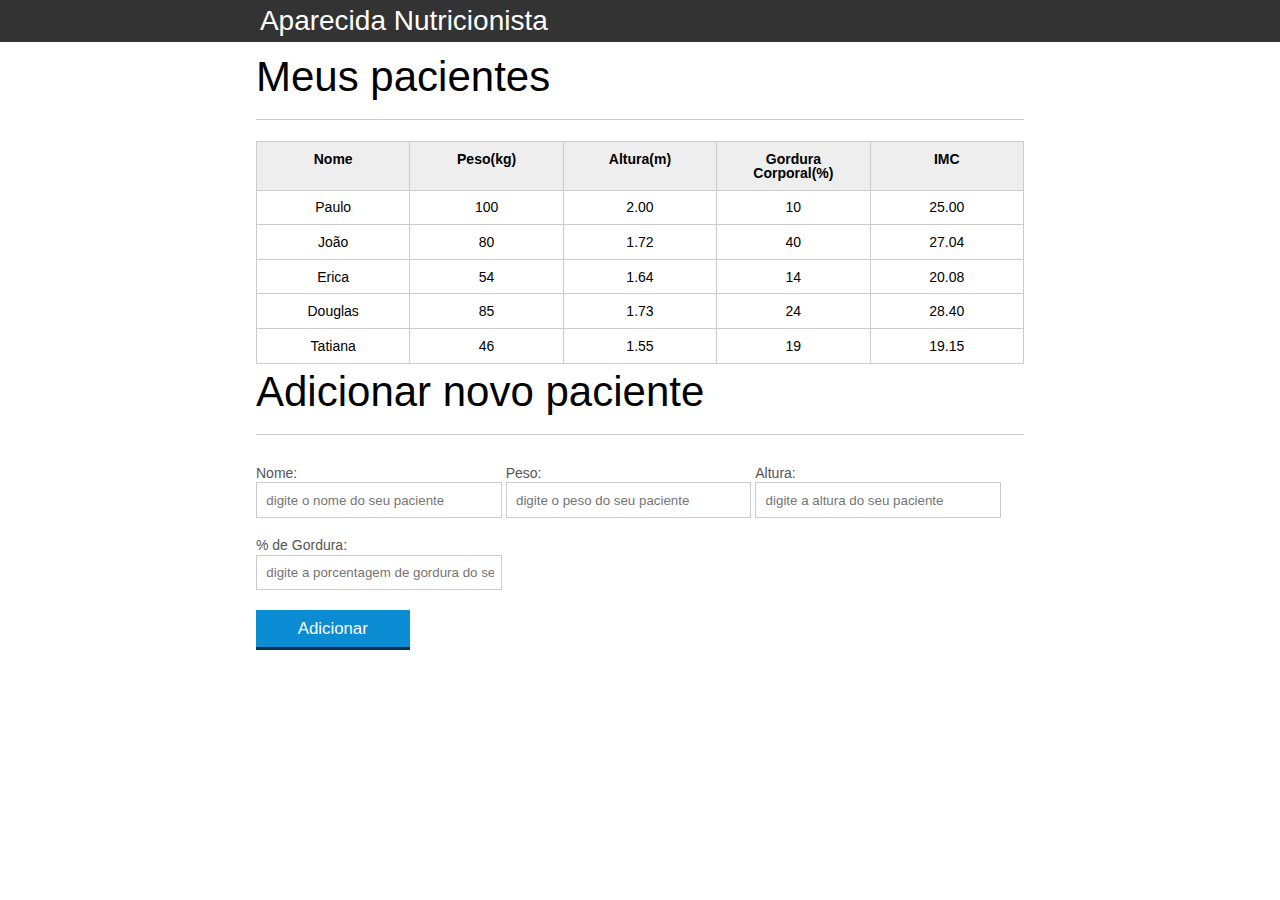
==== introducao-javascript/index.html @ 2115e1c9 "Update index.html" ====
<!DOCTYPE html>
<html lang="pt-br">
	<head>
		<meta charset="UTF-8">
		<title>Aparecida Nutrição</title>
		<link rel="icon" href="favicon.ico" type="image/x-icon">
		<link rel="stylesheet" type="text/css" href="css/reset.css">
		<link rel="stylesheet" type="text/css" href="css/index.css">
	</head>
	<body>

		<header>
			<div class="container">
				<h1 class="titulo">Aparecida Nutrição</h1>
			</div>
		</header>
		<main>
			<section class="container">
				<h2>Meus pacientes</h2>
				<table>
					<thead>
						<tr>
							<th>Nome</th>
							<th>Peso(kg)</th>
							<th>Altura(m)</th>
							<th>Gordura Corporal(%)</th>
							<th>IMC</th>
						</tr>
					</thead>
					<tbody id="tabela-pacientes">
						<tr class="paciente" id="primeiro-paciente" >
							<td class="info-nome">Paulo</td>
							<td class="info-peso">100</td>
							<td class="info-altura">2.00</td>
							<td class="info-gordura">10</td>
							<td class="info-imc">0</td>
						</tr>

						<tr class="paciente" >
							<td class="info-nome">João</td>
							<td class="info-peso">80</td>
							<td class="info-altura">1.72</td>
							<td class="info-gordura">40</td>
							<td class="info-imc">0</td>
						</tr>

						<tr class="paciente" >
							<td class="info-nome">Erica</td>
							<td class="info-peso">54</td>
							<td class="info-altura">1.64</td>
							<td class="info-gordura">14</td>
							<td class="info-imc">0</td>
						</tr>

						<tr class="paciente">
							<td class="info-nome">Douglas</td>
							<td class="info-peso">85</td>
							<td class="info-altura">1.73</td>
							<td class="info-gordura">24</td>
							<td class="info-imc">0</td>
						</tr>
						<tr class="paciente" >
							<td class="info-nome">Tatiana</td>
							<td class="info-peso">46</td>
							<td class="info-altura">1.55</td>
							<td class="info-gordura">19</td>
							<td class="info-imc">0</td>
						</tr>
					</tbody>
				</table>

			</section>
		</main>

		<!-- ... -->
		<section class="container">
			<h2 id="titulo-form">Adicionar novo paciente</h2>
			<ul id="mensagens-erro">
				<li></li>
			</ul>
			<form id="form-adiciona">
				<div class="grupo">
					<label for="nome">Nome:</label>
					<input id="nome" name="nome" type="text" placeholder="digite o nome do seu paciente" class="campo">
				</div>
				<div class="grupo">
					<label for="peso">Peso:</label>
					<input id="peso" name="peso" type="text" placeholder="digite o peso do seu paciente" class="campo campo-medio">
				</div>
				<div class="grupo">
					<label for="altura">Altura:</label>
					<input id="altura" name="altura" type="text" placeholder="digite a altura do seu paciente" class="campo campo-medio">
				</div>
				<div class="grupo">
					<label for="gordura">% de Gordura:</label>
					<input id="gordura" type="text" placeholder="digite a porcentagem de gordura do seu paciente" class="campo campo-medio">
				</div>

				<button id="adicionar-paciente" class="botao bto-principal">Adicionar</button>
			</form>
		</section>

		<!-- Importação dos Javascripts AQUI -->
		<script src="js/calcula-imc.js" ></script>
		<script src="js/form.js" ></script>
		<script src="js/remover-paciente.js" ></script>
		<!-- <script src="js/principal.js"></script> -->

	</body>
</html>
---- introducao-javascript/css/index.css ----
*{
	box-sizing: border-box;
 }

body{
	font-family: "Helvetica Neue", "Helvetica", Helvetica, Arial, sans-serif;
	font-size: 14px;
}

header{
	background-color: #333;
	height: 3em;
	color: #FFF;
	margin-bottom: 1em;
}

header h1{
	font-size: 2em;
	display:inline-block;
	vertical-align:	middle;
}
header h2{
	font-size: 2em;
	display:inline-block;
	vertical-align:	middle;
}

header .container:before{
	content: '';
	display:inline-block;
	height: 100%;
	vertical-align:	middle;
}

.container{
	width: 60%;
	height: 100%;
	margin: 0 auto;
}

section{
	margin: 2em 0;
	overflow: hidden;
}

section h2{
	font-size: 3em;
	display: block;
	padding-bottom: .5em;
	border-bottom: 1px solid #ccc;
	margin-bottom: .5em;
}

table{
	width: 100%;
	margin-bottom : .5em;
    table-layout: fixed;

}

td, th {
	padding: .7em;
	margin: 0;
	border: 1px solid #ccc;
	text-align: center;
}

th{
	font-weight: bold;
	background-color: #EEE;
}

label{
	color: #555;
	display: block;
	margin-bottom: .2em;
}

.campo{
	margin: 0;
	padding-bottom: 1em;
	width: 100%;
	border: 1px solid #ccc;
	padding: .7em;
	width: 100%;
}

.campo-medio{
	display: inline-block;
	padding-right: .5em;
}

.grupo{
	width: 32%;
	display: inline-block;
	padding: 10px 0px;
}

button{
	padding: .5em 2em;
	border: 0;
	border-bottom: 3px solid;
	font-size: 1.2em;
	cursor: pointer;
	margin: 0;
	margin-top: -3px;
	color: #fff;
	background-color:#0c8cd3;
	border-color: #04324c;
	width: 20%;
    display: block;
    clear: both;
    margin: 10px 0px;

}

button:active{
	margin-top:0px;
	border: 0;
}

button[disabled=disabled], button:disabled {
    background-color: gray;
	border-color: darkgray;

}

.adicionar-paciente{
    margin-top: 30px;
}

.campo-invalido{
	border: 1px solid red;
}

.paciente-invalido {
    background-color: lightcoral;
}

#mensagens-erro {
    color: red;
}
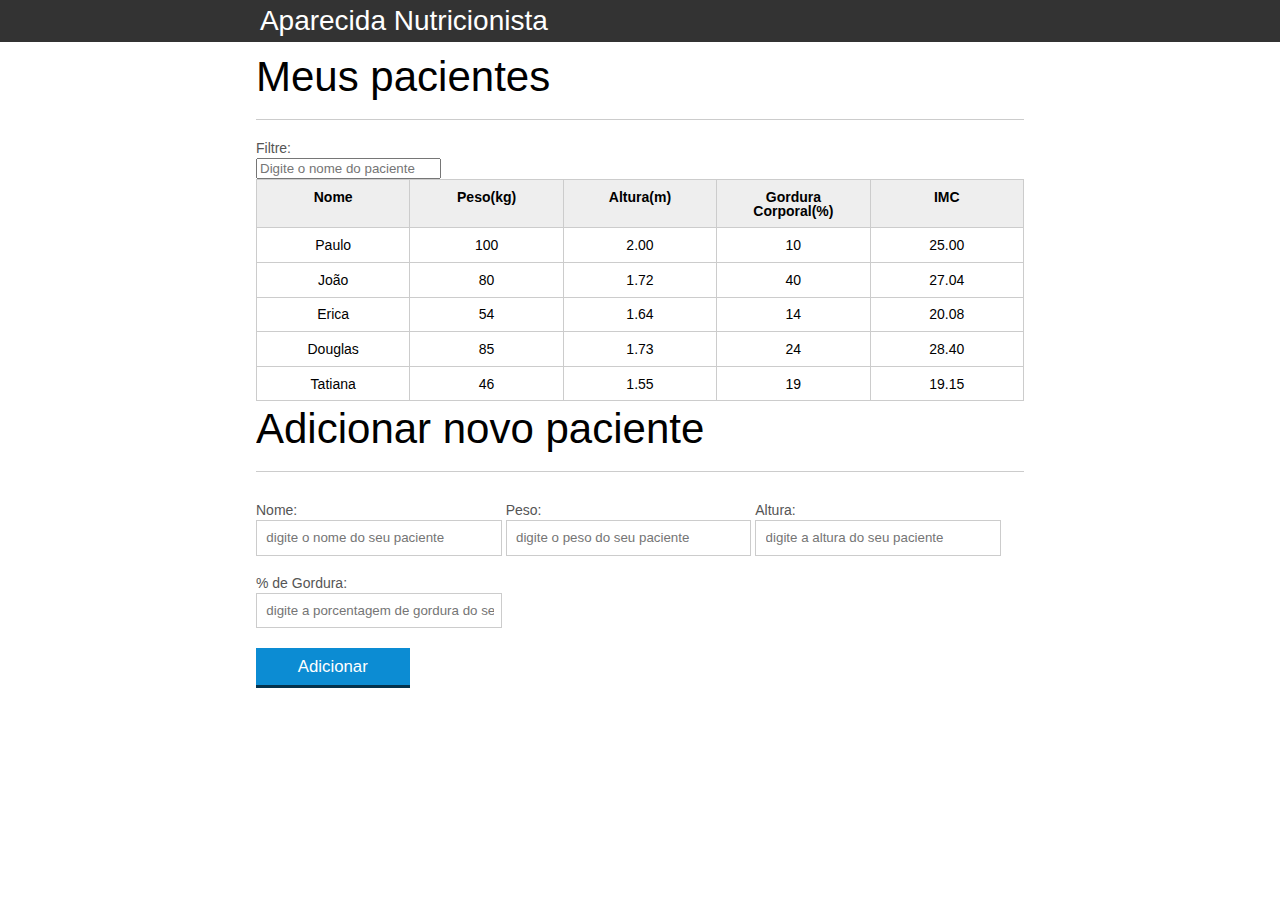
==== commit cfff54b1: "campo de filtro" ====
--- a/introducao-javascript/index.html
+++ b/introducao-javascript/index.html
@@ -17,6 +17,8 @@
 		<main>
 			<section class="container">
 				<h2>Meus pacientes</h2>
+				<label for="filtrar-tabela">Filtre:</label>
+				<input type="text" name="filtro" id="filtrar-tabela" placeholder="Digite o nome do paciente">
 				<table>
 					<thead>
 						<tr>
--- a/introducao-javascript/css/index.css
+++ b/introducao-javascript/css/index.css
@@ -139,4 +139,9 @@
 
 #mensagens-erro {
     color: red;
+}
+
+.fadeOut {
+    opacity: 0;
+    transition: 0.5s;
 }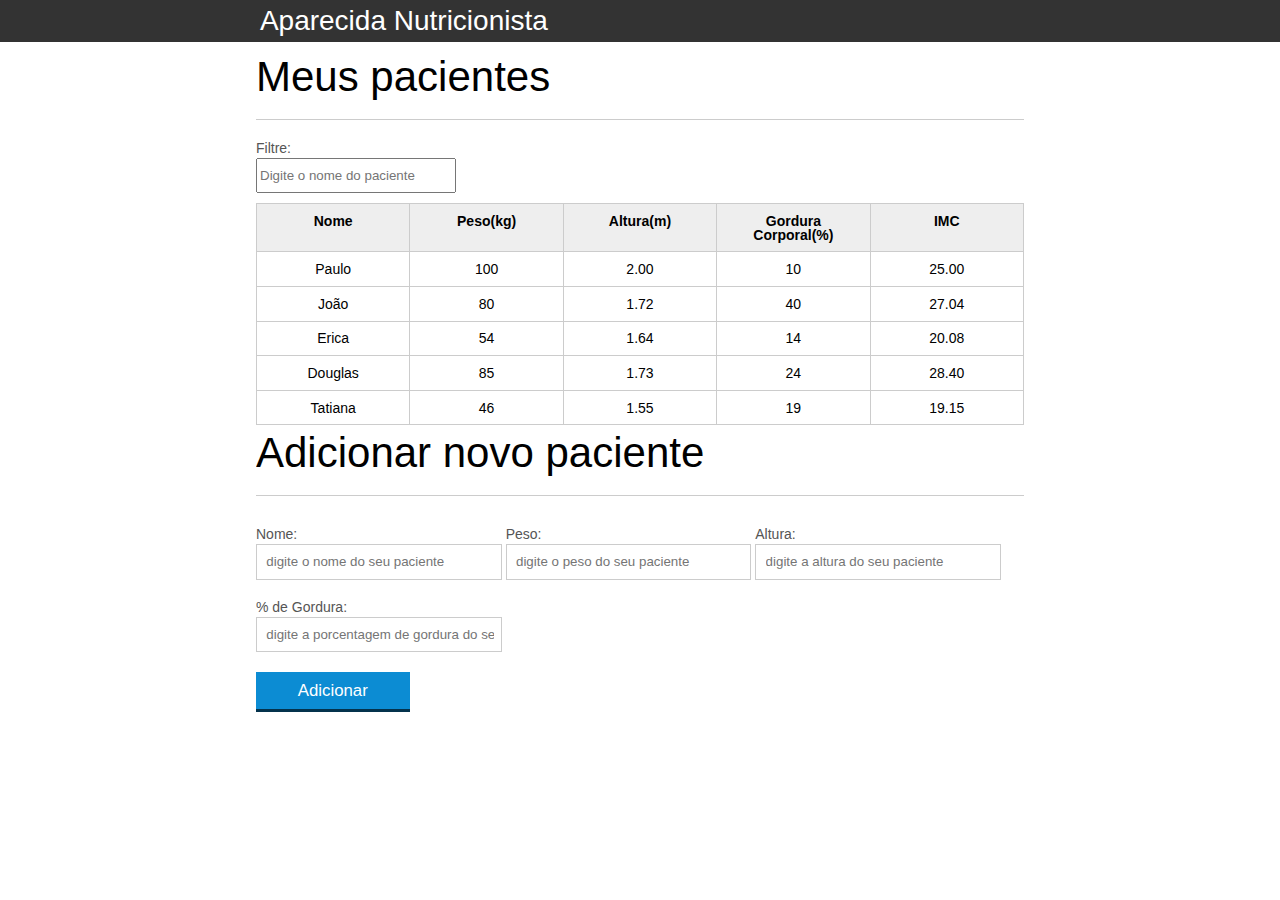
==== commit 207a83e0: "Update index.html" ====
--- a/introducao-javascript/index.html
+++ b/introducao-javascript/index.html
@@ -106,6 +106,7 @@
 		<script src="js/calcula-imc.js" ></script>
 		<script src="js/form.js" ></script>
 		<script src="js/remover-paciente.js" ></script>
+		<script src="js/filtra.js" ></script>
 		<!-- <script src="js/principal.js"></script> -->
 
 	</body>
--- a/introducao-javascript/css/index.css
+++ b/introducao-javascript/css/index.css
@@ -144,4 +144,10 @@
 .fadeOut {
     opacity: 0;
     transition: 0.5s;
+}
+
+#filtrar-tabela {
+    width: 200px;
+    height: 35px;
+    margin-bottom: 10px;
 }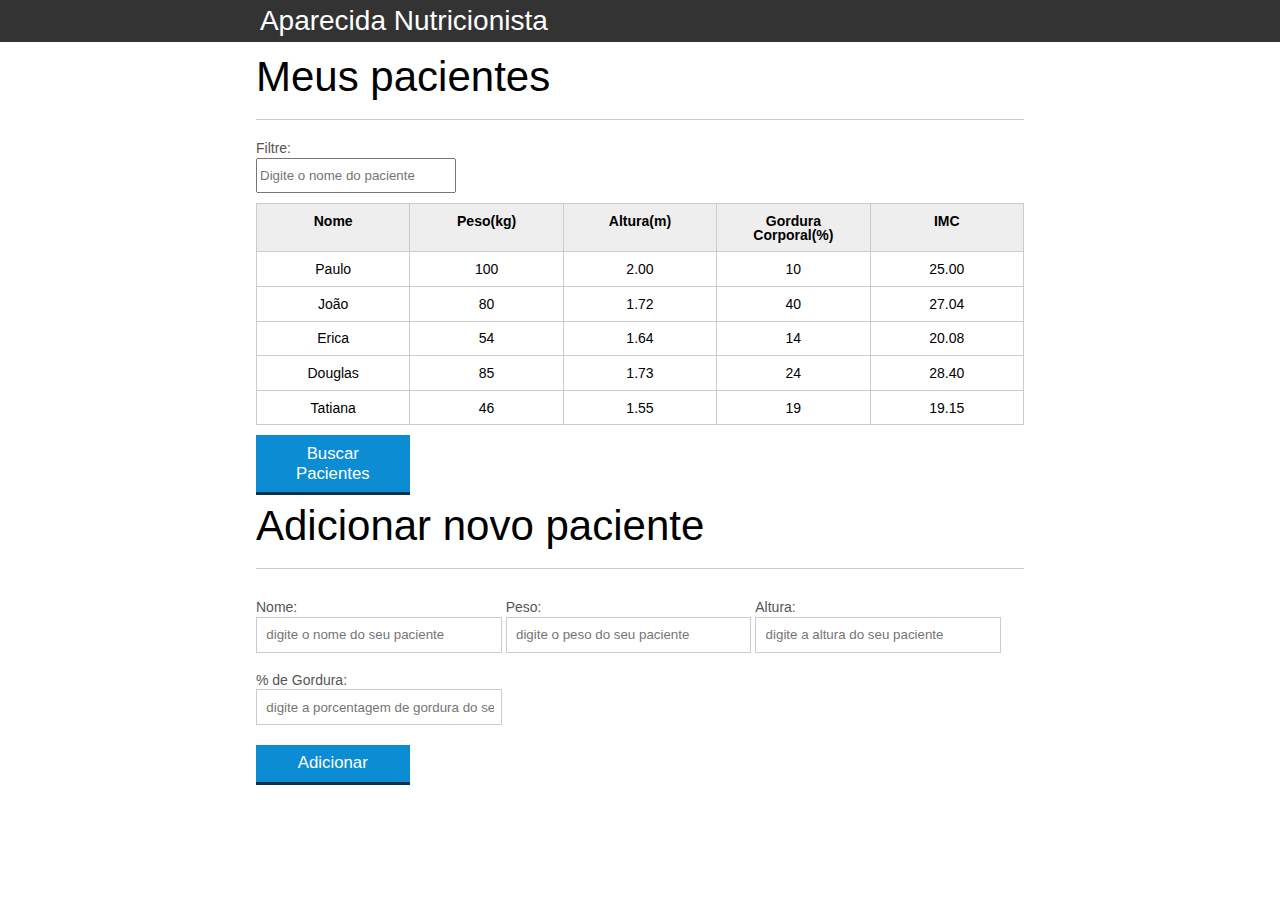
==== commit 6a31abaf: "Update index.html" ====
--- a/introducao-javascript/index.html
+++ b/introducao-javascript/index.html
@@ -20,7 +20,7 @@
 				<label for="filtrar-tabela">Filtre:</label>
 				<input type="text" name="filtro" id="filtrar-tabela" placeholder="Digite o nome do paciente">
 				<table>
-					<thead>
+					<thead id="headtabela">
 						<tr>
 							<th>Nome</th>
 							<th>Peso(kg)</th>
@@ -70,7 +70,7 @@
 						</tr>
 					</tbody>
 				</table>
-
+				<button id="buscar-pacientes" class="botao bto-principal">Buscar Pacientes</button>
 			</section>
 		</main>
 
@@ -107,6 +107,7 @@
 		<script src="js/form.js" ></script>
 		<script src="js/remover-paciente.js" ></script>
 		<script src="js/filtra.js" ></script>
+		<script src="js/buscar-pacientes.js"></script>
 		<!-- <script src="js/principal.js"></script> -->
 
 	</body>
--- a/introducao-javascript/css/index.css
+++ b/introducao-javascript/css/index.css
@@ -150,4 +150,8 @@
     width: 200px;
     height: 35px;
     margin-bottom: 10px;
+}
+
+.invisivel{
+    display: none;
 }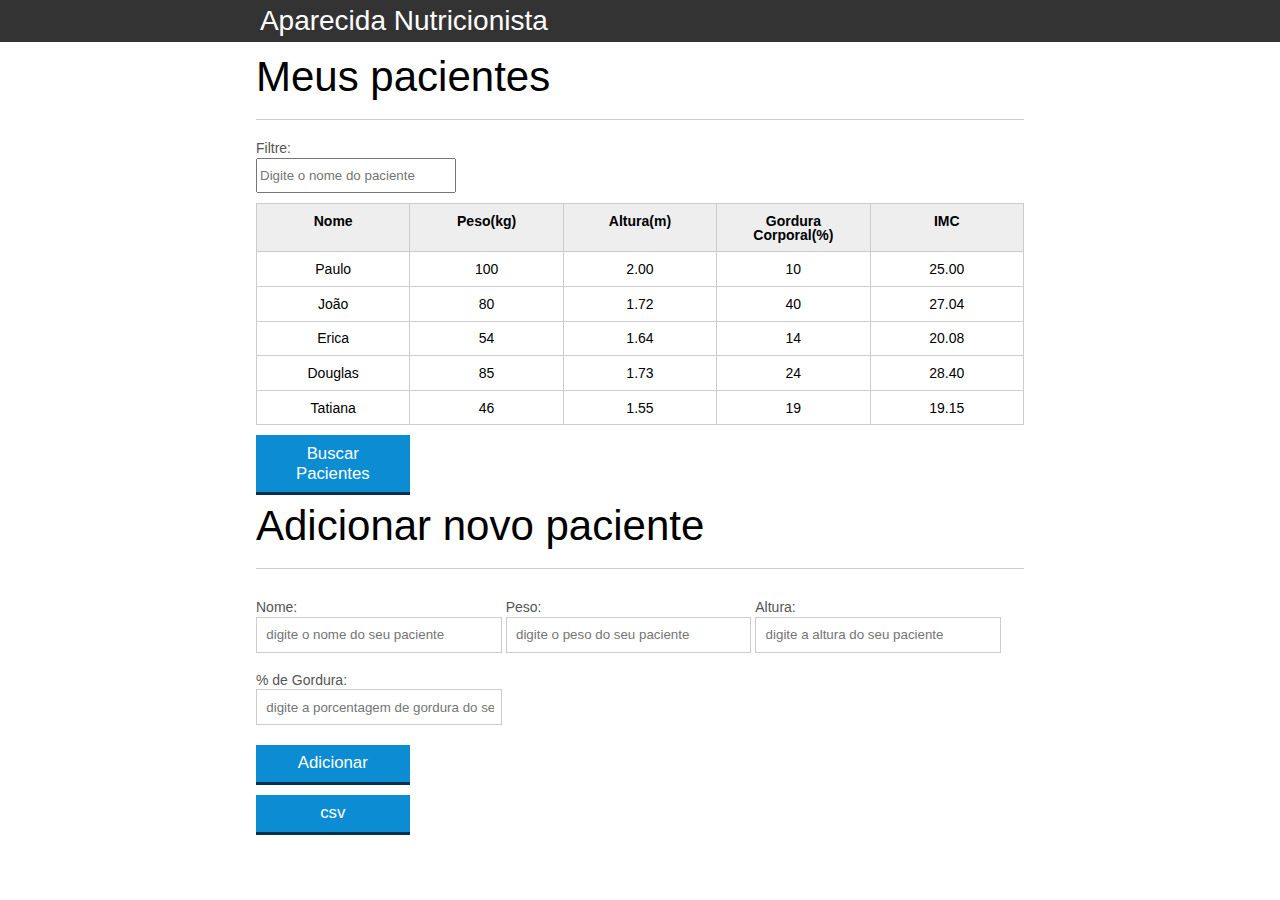
==== commit ea895fc3: "botão csv" ====
--- a/introducao-javascript/index.html
+++ b/introducao-javascript/index.html
@@ -71,6 +71,7 @@
 					</tbody>
 				</table>
 				<button id="buscar-pacientes" class="botao bto-principal">Buscar Pacientes</button>
+				<span id="erro-ajax" class="invisivel">Erro ao buscar os pacientes</span>
 			</section>
 		</main>
 
@@ -97,8 +98,11 @@
 					<label for="gordura">% de Gordura:</label>
 					<input id="gordura" type="text" placeholder="digite a porcentagem de gordura do seu paciente" class="campo campo-medio">
 				</div>
-
+				<span id="erro-ajax" class="invisivel">Erro ao buscar os pacientes</span>
 				<button id="adicionar-paciente" class="botao bto-principal">Adicionar</button>
+				<div class="btn-group">
+					<button onclick="export2csv()">csv</button>
+				</div>
 			</form>
 		</section>
 
@@ -108,6 +112,7 @@
 		<script src="js/remover-paciente.js" ></script>
 		<script src="js/filtra.js" ></script>
 		<script src="js/buscar-pacientes.js"></script>
+		<script src="js/exportacsv.js">	</script>
 		<!-- <script src="js/principal.js"></script> -->
 
 	</body>
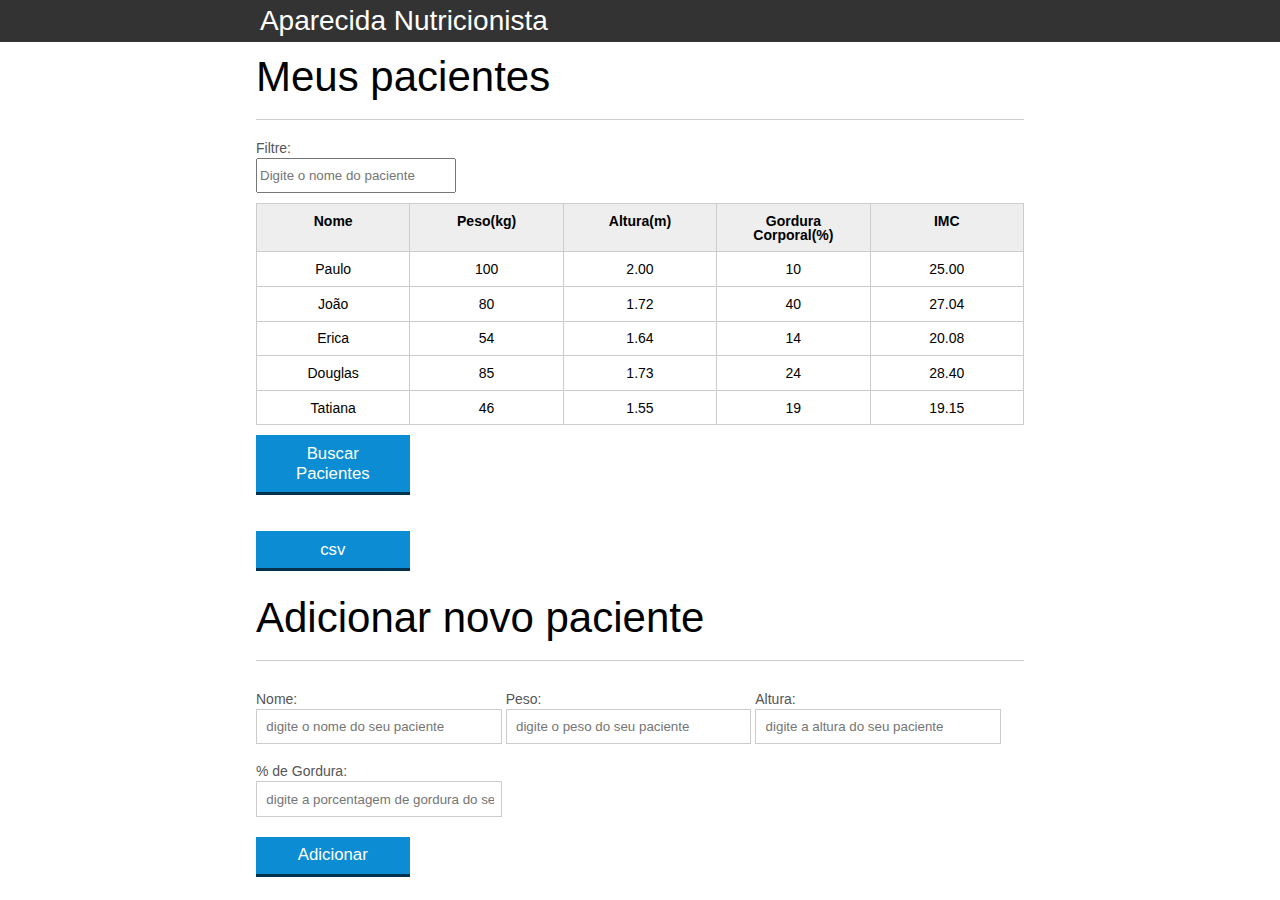
==== commit 62f7c297: "Update index.html" ====
--- a/introducao-javascript/index.html
+++ b/introducao-javascript/index.html
@@ -72,6 +72,9 @@
 				</table>
 				<button id="buscar-pacientes" class="botao bto-principal">Buscar Pacientes</button>
 				<span id="erro-ajax" class="invisivel">Erro ao buscar os pacientes</span>
+				<div class="btn-group">
+					<button onclick="export2csv()">csv</button>
+				</div>
 			</section>
 		</main>
 
@@ -100,10 +103,7 @@
 				</div>
 				<span id="erro-ajax" class="invisivel">Erro ao buscar os pacientes</span>
 				<button id="adicionar-paciente" class="botao bto-principal">Adicionar</button>
-				<div class="btn-group">
-					<button onclick="export2csv()">csv</button>
-				</div>
-			</form>
+							</form>
 		</section>
 
 		<!-- Importação dos Javascripts AQUI -->
--- a/introducao-javascript/css/index.css
+++ b/introducao-javascript/css/index.css
@@ -154,4 +154,8 @@
 
 .invisivel{
     display: none;
-}+}
+
+.btn-group {
+	padding: 1rem 0;
+}
